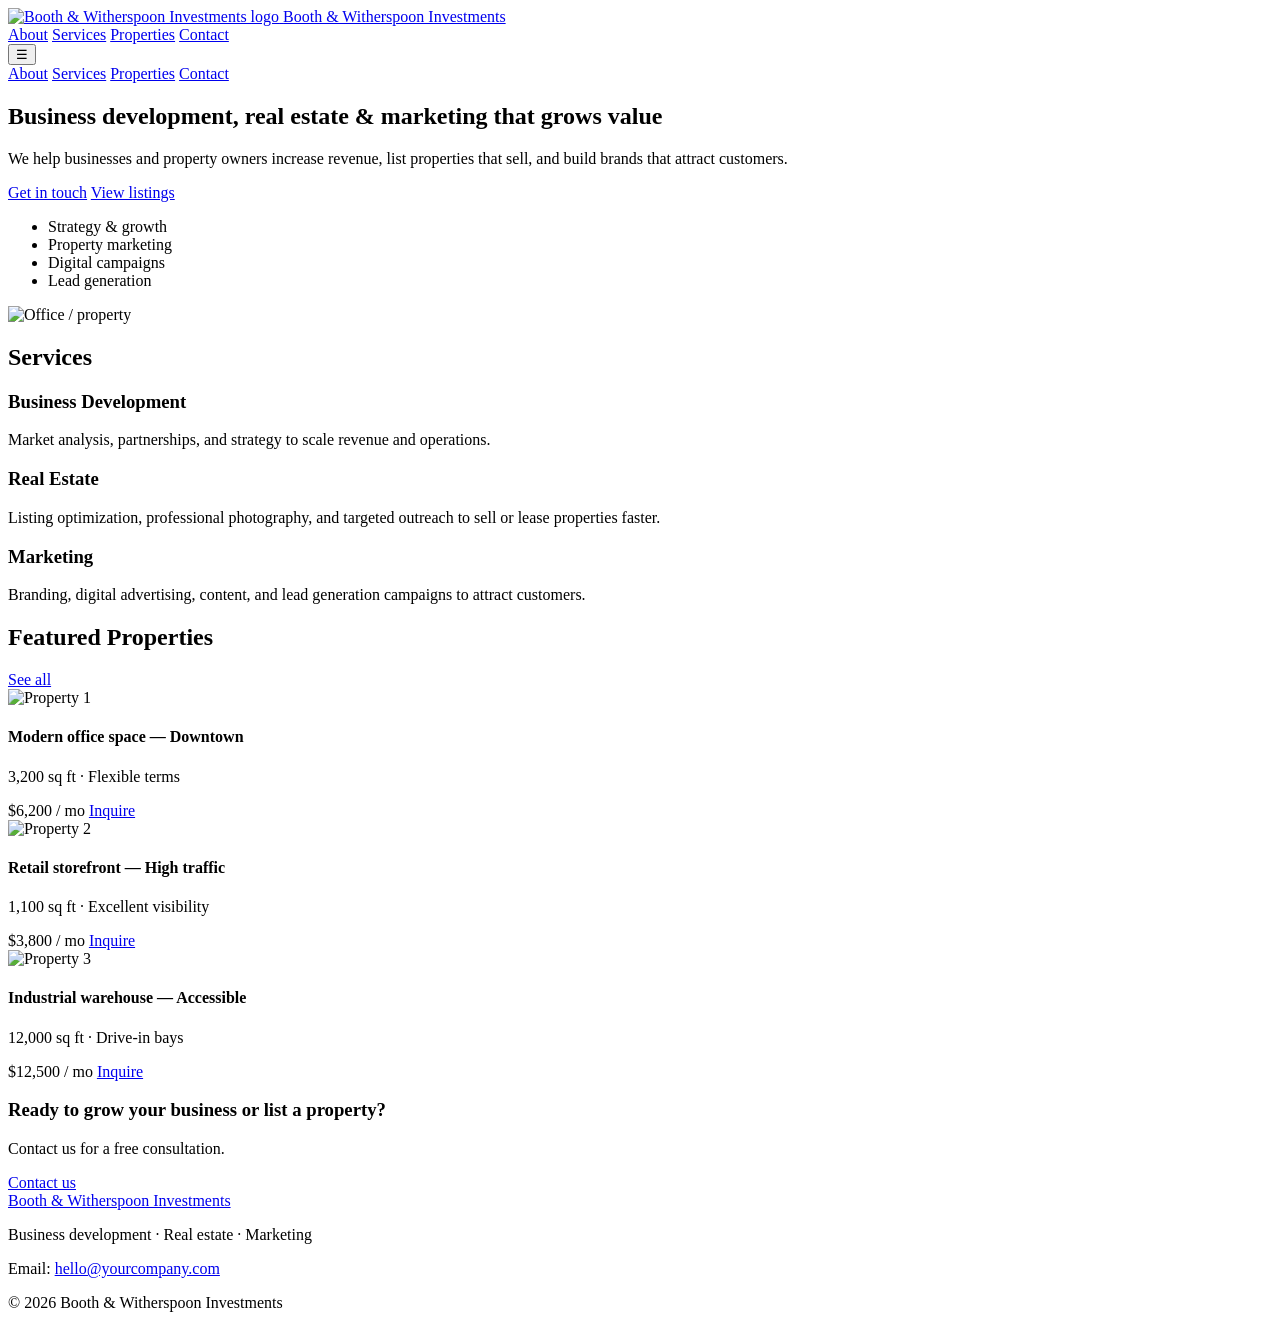
==== index.html @ 874e6588 "Add static site scaffold for Booth & Witherspoon Investments (initial commit)" ====
<!doctype html>
<html lang="en">
<head>
  <meta charset="utf-8" />
  <meta name="viewport" content="width=device-width,initial-scale=1" />
  <title>Booth & Witherspoon Investments — Business Development, Real Estate & Marketing</title>
  <meta name="description" content="Business development, real estate & marketing services — strategy, listings, and growth." />
  <link rel="icon" href="assets/favicon.ico" />
  <link href="https://fonts.googleapis.com/css2?family=Inter:wght@300;400;600;700&display=swap" rel="stylesheet">
  <script>
    // Tailwind CDN with a small custom color
    tailwind.config = {
      theme: {
        extend: {
          colors: {
            primary: '#0ea5a4'
          },
          fontFamily: {
            inter: ['Inter', 'system-ui', 'sans-serif']
          }
        }
      }
    }
  </script>
  <script src="https://cdn.tailwindcss.com"></script>
  <link rel="stylesheet" href="assets/css/styles.css">
</head>
<body class="font-inter text-gray-800 antialiased">
  <header class="bg-white shadow-sm">
    <div class="max-w-6xl mx-auto px-4 sm:px-6">
      <div class="flex justify-between items-center py-4">
        <a href="index.html" class="flex items-center gap-3">
          <img src="assets/images/logo.svg" alt="Booth & Witherspoon Investments logo" class="h-8 w-auto">
          <span class="sr-only">Booth & Witherspoon Investments</span>
        </a>
        <nav class="hidden md:flex gap-6 items-center">
          <a href="about.html" class="text-gray-700 hover:text-primary">About</a>
          <a href="services.html" class="text-gray-700 hover:text-primary">Services</a>
          <a href="properties.html" class="text-gray-700 hover:text-primary">Properties</a>
          <a href="contact.html" class="text-gray-700 hover:text-primary">Contact</a>
        </nav>
        <div class="md:hidden">
          <button id="menuBtn" aria-label="Toggle menu" class="p-2 rounded-md text-gray-700 hover:bg-gray-100">
            ☰
          </button>
        </div>
      </div>
    </div>
    <!-- Mobile menu -->
    <div id="mobileMenu" class="hidden md:hidden border-t">
      <div class="px-4 py-4 flex flex-col gap-2">
        <a href="about.html" class="block text-gray-700">About</a>
        <a href="services.html" class="block text-gray-700">Services</a>
        <a href="properties.html" class="block text-gray-700">Properties</a>
        <a href="contact.html" class="block text-gray-700">Contact</a>
      </div>
    </div>
  </header>

  <main>
    <!-- Hero -->
    <section class="bg-gradient-to-r from-primary/10 to-white">
      <div class="max-w-6xl mx-auto px-4 sm:px-6 py-16 lg:py-24">
        <div class="lg:flex lg:items-center lg:space-x-12">
          <div class="lg:w-1/2">
            <h1 class="text-3xl sm:text-4xl font-extrabold text-gray-900 mb-4">Business development, real estate & marketing that grows value</h1>
            <p class="text-gray-600 mb-6">We help businesses and property owners increase revenue, list properties that sell, and build brands that attract customers.</p>
            <div class="flex gap-4">
              <a href="contact.html" class="inline-block bg-primary text-white px-5 py-3 rounded-md shadow hover:opacity-95">Get in touch</a>
              <a href="properties.html" class="inline-block border border-primary text-primary px-5 py-3 rounded-md hover:bg-primary/5">View listings</a>
            </div>
            <ul class="mt-8 grid grid-cols-1 sm:grid-cols-2 gap-4 text-sm text-gray-600">
              <li>Strategy & growth</li>
              <li>Property marketing</li>
              <li>Digital campaigns</li>
              <li>Lead generation</li>
            </ul>
          </div>
          <div class="lg:w-1/2 mt-8 lg:mt-0">
            <div class="rounded-xl overflow-hidden shadow-lg">
              <img alt="Office / property" class="w-full h-64 object-cover" src="https://images.unsplash.com/photo-1560184897-6b01c0b7c6ff?q=80&w=1600&auto=format&fit=crop&ixlib=rb-4.0.3&s=placeholder" />
            </div>
          </div>
        </div>
      </div>
    </section>

    <!-- Services -->
    <section class="max-w-6xl mx-auto px-4 sm:px-6 py-12">
      <h2 class="text-2xl font-semibold mb-6">Services</h2>
      <div class="grid md:grid-cols-3 gap-6">
        <div class="p-6 border rounded-lg">
          <h3 class="font-semibold mb-2">Business Development</h3>
          <p class="text-sm text-gray-600">Market analysis, partnerships, and strategy to scale revenue and operations.</p>
        </div>
        <div class="p-6 border rounded-lg">
          <h3 class="font-semibold mb-2">Real Estate</h3>
          <p class="text-sm text-gray-600">Listing optimization, professional photography, and targeted outreach to sell or lease properties faster.</p>
        </div>
        <div class="p-6 border rounded-lg">
          <h3 class="font-semibold mb-2">Marketing</h3>
          <p class="text-sm text-gray-600">Branding, digital advertising, content, and lead generation campaigns to attract customers.</p>
        </div>
      </div>
    </section>

    <!-- Featured properties preview -->
    <section class="bg-gray-50 py-12">
      <div class="max-w-6xl mx-auto px-4 sm:px-6">
        <div class="flex items-center justify-between mb-6">
          <h2 class="text-2xl font-semibold">Featured Properties</h2>
          <a href="properties.html" class="text-primary hover:underline">See all</a>
        </div>
        <div class="grid sm:grid-cols-2 lg:grid-cols-3 gap-6">
          <!-- Property card -->
          <article class="bg-white border rounded-lg overflow-hidden shadow-sm">
            <img src="https://images.unsplash.com/photo-1572120360610-d971b9b2a3a3?q=80&w=1600&auto=format&fit=crop&ixlib=rb-4.0.3&s=placeholder" alt="Property 1" class="w-full h-40 object-cover">
            <div class="p-4">
              <h4 class="font-semibold">Modern office space — Downtown</h4>
              <p class="text-sm text-gray-600 mt-1">3,200 sq ft · Flexible terms</p>
              <div class="mt-4 flex justify-between items-center">
                <span class="text-primary font-semibold">$6,200 / mo</span>
                <a href="contact.html" class="text-sm text-gray-700 hover:text-primary">Inquire</a>
              </div>
            </div>
          </article>

          <article class="bg-white border rounded-lg overflow-hidden shadow-sm">
            <img src="https://images.unsplash.com/photo-1600585154340-be6161a56a0c?q=80&w=1600&auto=format&fit=crop&ixlib=rb-4.0.3&s=placeholder" alt="Property 2" class="w-full h-40 object-cover">
            <div class="p-4">
              <h4 class="font-semibold">Retail storefront — High traffic</h4>
              <p class="text-sm text-gray-600 mt-1">1,100 sq ft · Excellent visibility</p>
              <div class="mt-4 flex justify-between items-center">
                <span class="text-primary font-semibold">$3,800 / mo</span>
                <a href="contact.html" class="text-sm text-gray-700 hover:text-primary">Inquire</a>
              </div>
            </div>
          </article>

          <article class="bg-white border rounded-lg overflow-hidden shadow-sm">
            <img src="https://images.unsplash.com/photo-1505691723518-36a3f15b768b?q=80&w=1600&auto=format&fit=crop&ixlib=rb-4.0.3&s=placeholder" alt="Property 3" class="w-full h-40 object-cover">
            <div class="p-4">
              <h4 class="font-semibold">Industrial warehouse — Accessible</h4>
              <p class="text-sm text-gray-600 mt-1">12,000 sq ft · Drive-in bays</p>
              <div class="mt-4 flex justify-between items-center">
                <span class="text-primary font-semibold">$12,500 / mo</span>
                <a href="contact.html" class="text-sm text-gray-700 hover:text-primary">Inquire</a>
              </div>
            </div>
          </article>
        </div>
      </div>
    </section>

    <!-- CTA -->
    <section class="max-w-6xl mx-auto px-4 sm:px-6 py-12">
      <div class="bg-primary/5 border border-primary/20 rounded-lg p-8 flex flex-col sm:flex-row sm:items-center sm:justify-between gap-4">
        <div>
          <h3 class="text-lg font-semibold">Ready to grow your business or list a property?</h3>
          <p class="text-sm text-gray-600">Contact us for a free consultation.</p>
        </div>
        <div>
          <a href="contact.html" class="bg-primary text-white px-5 py-3 rounded-md inline-block">Contact us</a>
        </div>
      </div>
    </section>
  </main>

  <footer class="bg-white border-t mt-12">
    <div class="max-w-6xl mx-auto px-4 sm:px-6 py-8 flex flex-col sm:flex-row sm:justify-between gap-4">
      <div>
        <a href="index.html" class="font-semibold text-primary">Booth & Witherspoon Investments</a>
        <p class="text-sm text-gray-600 mt-1">Business development · Real estate · Marketing</p>
      </div>
      <div class="text-sm text-gray-600">
        <p>Email: <a href="mailto:hello@yourcompany.com" class="text-primary hover:underline">hello@yourcompany.com</a></p>
        <p class="mt-2">© <span id="year"></span> Booth & Witherspoon Investments</p>
      </div>
    </div>
  </footer>

  <script>
    // Mobile menu toggle
    document.getElementById('menuBtn').addEventListener('click', function () {
      const m = document.getElementById('mobileMenu');
      m.classList.toggle('hidden');
    });
    document.getElementById('year').textContent = new Date().getFullYear();
  </script>
</body>
</html>
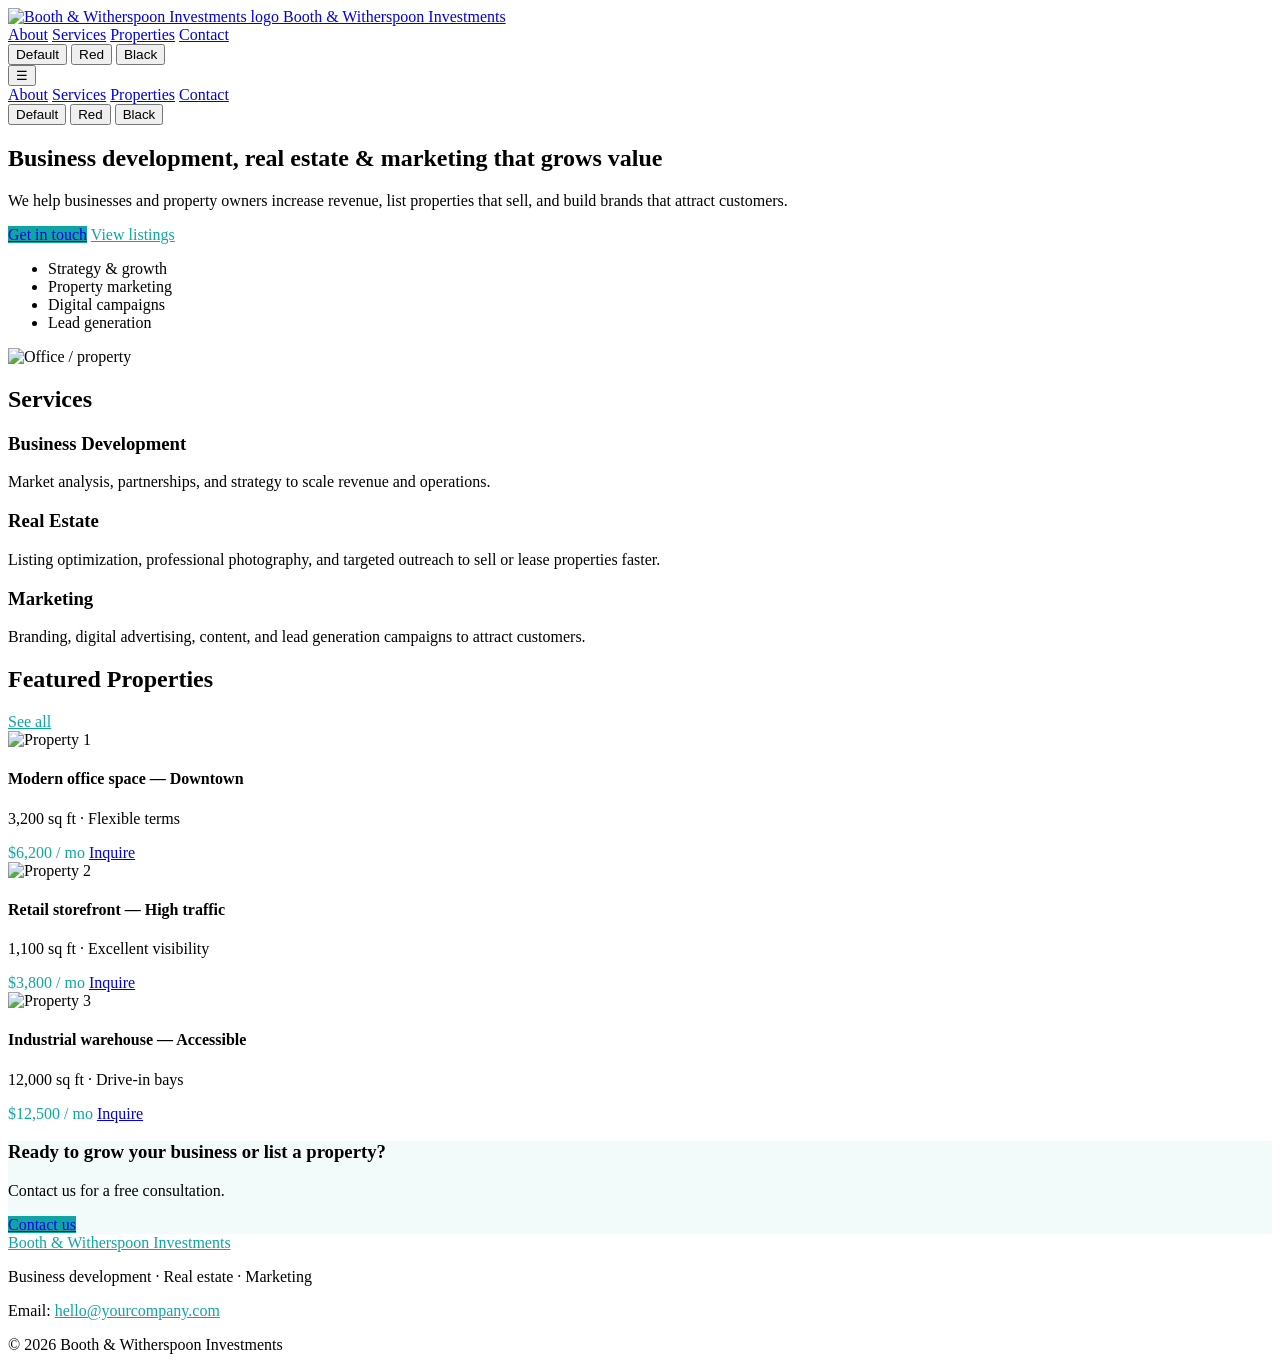
==== commit 45c094d1: "Add theme support (red & black) + theme switcher UI" ====
--- a/index.html
+++ b/index.html
@@ -8,7 +8,7 @@
   <link rel="icon" href="assets/favicon.ico" />
   <link href="https://fonts.googleapis.com/css2?family=Inter:wght@300;400;600;700&display=swap" rel="stylesheet">
   <script>
-    // Tailwind CDN with a small custom color
+    // Tailwind CDN with a small custom color (kept for utilities)
     tailwind.config = {
       theme: {
         extend: {
@@ -25,7 +25,7 @@
   <script src="https://cdn.tailwindcss.com"></script>
   <link rel="stylesheet" href="assets/css/styles.css">
 </head>
-<body class="font-inter text-gray-800 antialiased">
+<body class="font-inter text-gray-800 antialiased" id="pageBody">
   <header class="bg-white shadow-sm">
     <div class="max-w-6xl mx-auto px-4 sm:px-6">
       <div class="flex justify-between items-center py-4">
@@ -34,15 +34,22 @@
           <span class="sr-only">Booth & Witherspoon Investments</span>
         </a>
         <nav class="hidden md:flex gap-6 items-center">
-          <a href="about.html" class="text-gray-700 hover:text-primary">About</a>
-          <a href="services.html" class="text-gray-700 hover:text-primary">Services</a>
-          <a href="properties.html" class="text-gray-700 hover:text-primary">Properties</a>
-          <a href="contact.html" class="text-gray-700 hover:text-primary">Contact</a>
+          <a href="about.html" class="text-gray-700 hover:primary-text">About</a>
+          <a href="services.html" class="text-gray-700 hover:primary-text">Services</a>
+          <a href="properties.html" class="text-gray-700 hover:primary-text">Properties</a>
+          <a href="contact.html" class="text-gray-700 hover:primary-text">Contact</a>
         </nav>
-        <div class="md:hidden">
-          <button id="menuBtn" aria-label="Toggle menu" class="p-2 rounded-md text-gray-700 hover:bg-gray-100">
-            ☰
-          </button>
+        <div class="flex items-center gap-4">
+          <div class="hidden md:block theme-switcher">
+            <button data-theme="default" class="px-3 py-1 rounded-md bg-gray-100 hover:bg-gray-200">Default</button>
+            <button data-theme="red" class="px-3 py-1 rounded-md bg-red-700 text-white">Red</button>
+            <button data-theme="black" class="px-3 py-1 rounded-md bg-black text-white">Black</button>
+          </div>
+          <div class="md:hidden">
+            <button id="menuBtn" aria-label="Toggle menu" class="p-2 rounded-md text-gray-700 hover:bg-gray-100">
+              ☰
+            </button>
+          </div>
         </div>
       </div>
     </div>
@@ -53,21 +60,26 @@
         <a href="services.html" class="block text-gray-700">Services</a>
         <a href="properties.html" class="block text-gray-700">Properties</a>
         <a href="contact.html" class="block text-gray-700">Contact</a>
+        <div class="mt-2 flex gap-2">
+          <button data-theme="default" class="px-3 py-1 rounded-md bg-gray-100">Default</button>
+          <button data-theme="red" class="px-3 py-1 rounded-md bg-red-700 text-white">Red</button>
+          <button data-theme="black" class="px-3 py-1 rounded-md bg-black text-white">Black</button>
+        </div>
       </div>
     </div>
   </header>
 
   <main>
     <!-- Hero -->
-    <section class="bg-gradient-to-r from-primary/10 to-white">
+    <section class="bg-gradient-to-r from-white to-white">
       <div class="max-w-6xl mx-auto px-4 sm:px-6 py-16 lg:py-24">
         <div class="lg:flex lg:items-center lg:space-x-12">
           <div class="lg:w-1/2">
             <h1 class="text-3xl sm:text-4xl font-extrabold text-gray-900 mb-4">Business development, real estate & marketing that grows value</h1>
             <p class="text-gray-600 mb-6">We help businesses and property owners increase revenue, list properties that sell, and build brands that attract customers.</p>
             <div class="flex gap-4">
-              <a href="contact.html" class="inline-block bg-primary text-white px-5 py-3 rounded-md shadow hover:opacity-95">Get in touch</a>
-              <a href="properties.html" class="inline-block border border-primary text-primary px-5 py-3 rounded-md hover:bg-primary/5">View listings</a>
+              <a href="contact.html" class="inline-block primary-bg text-white px-5 py-3 rounded-md shadow hover:opacity-95">Get in touch</a>
+              <a href="properties.html" class="inline-block border primary-border primary-text px-5 py-3 rounded-md primary-bg-hover">View listings</a>
             </div>
             <ul class="mt-8 grid grid-cols-1 sm:grid-cols-2 gap-4 text-sm text-gray-600">
               <li>Strategy & growth</li>
@@ -109,7 +121,7 @@
       <div class="max-w-6xl mx-auto px-4 sm:px-6">
         <div class="flex items-center justify-between mb-6">
           <h2 class="text-2xl font-semibold">Featured Properties</h2>
-          <a href="properties.html" class="text-primary hover:underline">See all</a>
+          <a href="properties.html" class="primary-text hover:underline">See all</a>
         </div>
         <div class="grid sm:grid-cols-2 lg:grid-cols-3 gap-6">
           <!-- Property card -->
@@ -119,8 +131,8 @@
               <h4 class="font-semibold">Modern office space — Downtown</h4>
               <p class="text-sm text-gray-600 mt-1">3,200 sq ft · Flexible terms</p>
               <div class="mt-4 flex justify-between items-center">
-                <span class="text-primary font-semibold">$6,200 / mo</span>
-                <a href="contact.html" class="text-sm text-gray-700 hover:text-primary">Inquire</a>
+                <span class="primary-text font-semibold">$6,200 / mo</span>
+                <a href="contact.html" class="text-sm text-gray-700 hover:primary-text">Inquire</a>
               </div>
             </div>
           </article>
@@ -131,8 +143,8 @@
               <h4 class="font-semibold">Retail storefront — High traffic</h4>
               <p class="text-sm text-gray-600 mt-1">1,100 sq ft · Excellent visibility</p>
               <div class="mt-4 flex justify-between items-center">
-                <span class="text-primary font-semibold">$3,800 / mo</span>
-                <a href="contact.html" class="text-sm text-gray-700 hover:text-primary">Inquire</a>
+                <span class="primary-text font-semibold">$3,800 / mo</span>
+                <a href="contact.html" class="text-sm text-gray-700 hover:primary-text">Inquire</a>
               </div>
             </div>
           </article>
@@ -143,8 +155,8 @@
               <h4 class="font-semibold">Industrial warehouse — Accessible</h4>
               <p class="text-sm text-gray-600 mt-1">12,000 sq ft · Drive-in bays</p>
               <div class="mt-4 flex justify-between items-center">
-                <span class="text-primary font-semibold">$12,500 / mo</span>
-                <a href="contact.html" class="text-sm text-gray-700 hover:text-primary">Inquire</a>
+                <span class="primary-text font-semibold">$12,500 / mo</span>
+                <a href="contact.html" class="text-sm text-gray-700 hover:primary-text">Inquire</a>
               </div>
             </div>
           </article>
@@ -154,13 +166,13 @@
 
     <!-- CTA -->
     <section class="max-w-6xl mx-auto px-4 sm:px-6 py-12">
-      <div class="bg-primary/5 border border-primary/20 rounded-lg p-8 flex flex-col sm:flex-row sm:items-center sm:justify-between gap-4">
+      <div class="primary-bg-soft primary-border-soft rounded-lg p-8 flex flex-col sm:flex-row sm:items-center sm:justify-between gap-4">
         <div>
           <h3 class="text-lg font-semibold">Ready to grow your business or list a property?</h3>
           <p class="text-sm text-gray-600">Contact us for a free consultation.</p>
         </div>
         <div>
-          <a href="contact.html" class="bg-primary text-white px-5 py-3 rounded-md inline-block">Contact us</a>
+          <a href="contact.html" class="primary-bg text-white px-5 py-3 rounded-md inline-block">Contact us</a>
         </div>
       </div>
     </section>
@@ -169,11 +181,11 @@
   <footer class="bg-white border-t mt-12">
     <div class="max-w-6xl mx-auto px-4 sm:px-6 py-8 flex flex-col sm:flex-row sm:justify-between gap-4">
       <div>
-        <a href="index.html" class="font-semibold text-primary">Booth & Witherspoon Investments</a>
+        <a href="index.html" class="font-semibold primary-text">Booth & Witherspoon Investments</a>
         <p class="text-sm text-gray-600 mt-1">Business development · Real estate · Marketing</p>
       </div>
       <div class="text-sm text-gray-600">
-        <p>Email: <a href="mailto:hello@yourcompany.com" class="text-primary hover:underline">hello@yourcompany.com</a></p>
+        <p>Email: <a href="mailto:hello@yourcompany.com" class="primary-text hover:underline">hello@yourcompany.com</a></p>
         <p class="mt-2">© <span id="year"></span> Booth & Witherspoon Investments</p>
       </div>
     </div>
@@ -185,6 +197,24 @@
       const m = document.getElementById('mobileMenu');
       m.classList.toggle('hidden');
     });
+
+    // Theme handling
+    const body = document.getElementById('pageBody');
+    const applyTheme = (theme) => {
+      body.classList.remove('theme-red', 'theme-black');
+      if (theme === 'red') body.classList.add('theme-red');
+      if (theme === 'black') body.classList.add('theme-black');
+      localStorage.setItem('site-theme', theme);
+    }
+    // Initialize theme from storage
+    const saved = localStorage.getItem('site-theme') || 'default';
+    applyTheme(saved);
+
+    // Theme buttons
+    document.querySelectorAll('[data-theme]').forEach(btn => {
+      btn.addEventListener('click', () => applyTheme(btn.getAttribute('data-theme')));
+    });
+
     document.getElementById('year').textContent = new Date().getFullYear();
   </script>
 </body>
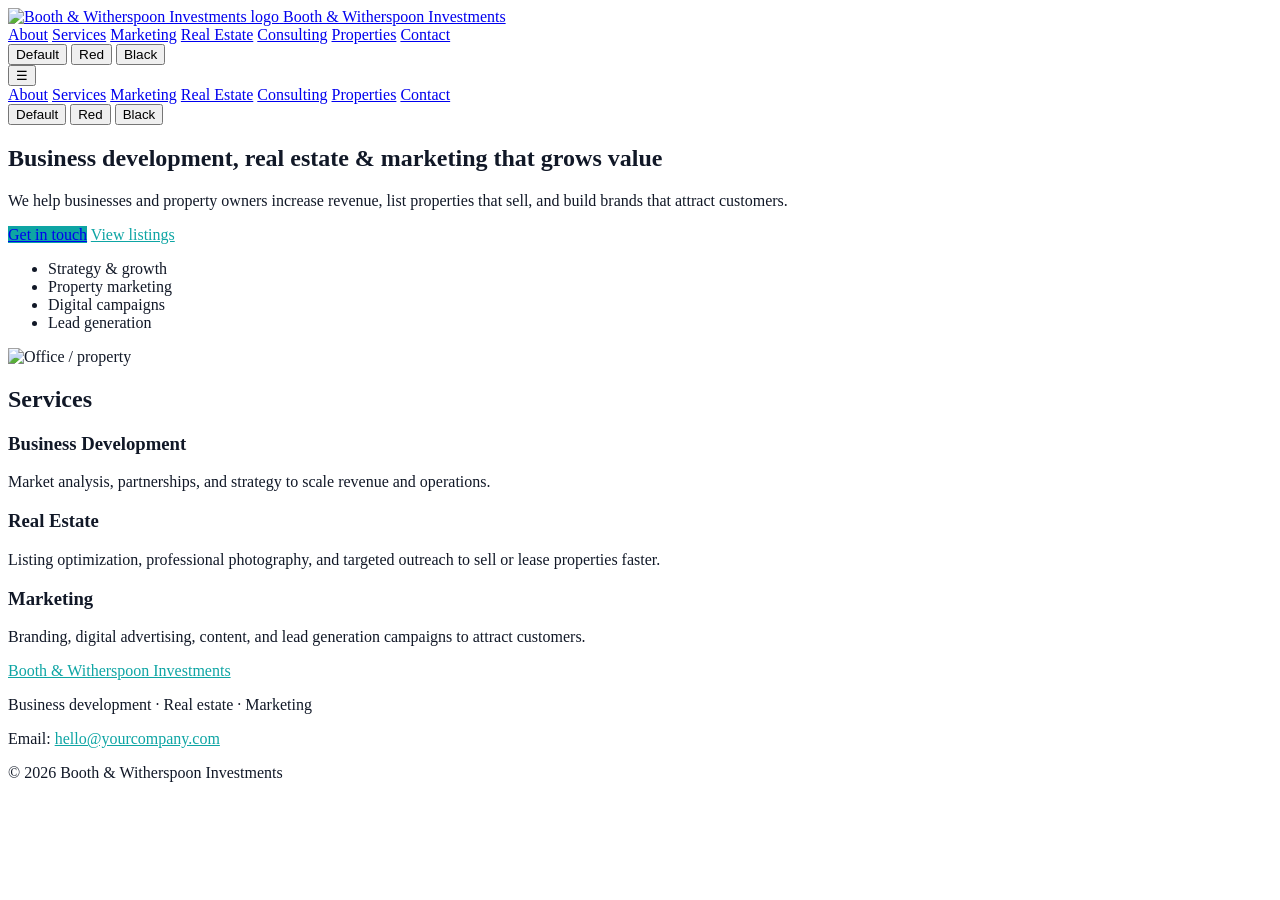
==== commit d12e21d5: "Add Marketing, Real Estate, and Consulting pages; update navigation across site" ====
--- a/index.html
+++ b/index.html
@@ -3,24 +3,12 @@
 <head>
   <meta charset="utf-8" />
   <meta name="viewport" content="width=device-width,initial-scale=1" />
-  <title>Booth & Witherspoon Investments — Business Development, Real Estate & Marketing</title>
+  <title>Booth & Witherspoon Investments — Home</title>
   <meta name="description" content="Business development, real estate & marketing services — strategy, listings, and growth." />
   <link rel="icon" href="assets/favicon.ico" />
   <link href="https://fonts.googleapis.com/css2?family=Inter:wght@300;400;600;700&display=swap" rel="stylesheet">
   <script>
-    // Tailwind CDN with a small custom color (kept for utilities)
-    tailwind.config = {
-      theme: {
-        extend: {
-          colors: {
-            primary: '#0ea5a4'
-          },
-          fontFamily: {
-            inter: ['Inter', 'system-ui', 'sans-serif']
-          }
-        }
-      }
-    }
+    tailwind.config = { theme: { extend: { colors: { primary: '#0ea5a4' } } } }
   </script>
   <script src="https://cdn.tailwindcss.com"></script>
   <link rel="stylesheet" href="assets/css/styles.css">
@@ -30,12 +18,15 @@
     <div class="max-w-6xl mx-auto px-4 sm:px-6">
       <div class="flex justify-between items-center py-4">
         <a href="index.html" class="flex items-center gap-3">
-          <img src="assets/images/logo.svg" alt="Booth & Witherspoon Investments logo" class="h-8 w-auto">
+          <img src="assets/images/logo.png" alt="Booth & Witherspoon Investments logo" class="h-8 w-auto">
           <span class="sr-only">Booth & Witherspoon Investments</span>
         </a>
         <nav class="hidden md:flex gap-6 items-center">
           <a href="about.html" class="text-gray-700 hover:primary-text">About</a>
           <a href="services.html" class="text-gray-700 hover:primary-text">Services</a>
+          <a href="marketing.html" class="text-gray-700 hover:primary-text">Marketing</a>
+          <a href="real-estate.html" class="text-gray-700 hover:primary-text">Real Estate</a>
+          <a href="consulting.html" class="text-gray-700 hover:primary-text">Consulting</a>
           <a href="properties.html" class="text-gray-700 hover:primary-text">Properties</a>
           <a href="contact.html" class="text-gray-700 hover:primary-text">Contact</a>
         </nav>
@@ -46,18 +37,18 @@
             <button data-theme="black" class="px-3 py-1 rounded-md bg-black text-white">Black</button>
           </div>
           <div class="md:hidden">
-            <button id="menuBtn" aria-label="Toggle menu" class="p-2 rounded-md text-gray-700 hover:bg-gray-100">
-              ☰
-            </button>
+            <button id="menuBtn" aria-label="Toggle menu" class="p-2 rounded-md text-gray-700 hover:bg-gray-100">☰</button>
           </div>
         </div>
       </div>
     </div>
-    <!-- Mobile menu -->
     <div id="mobileMenu" class="hidden md:hidden border-t">
       <div class="px-4 py-4 flex flex-col gap-2">
         <a href="about.html" class="block text-gray-700">About</a>
         <a href="services.html" class="block text-gray-700">Services</a>
+        <a href="marketing.html" class="block text-gray-700">Marketing</a>
+        <a href="real-estate.html" class="block text-gray-700">Real Estate</a>
+        <a href="consulting.html" class="block text-gray-700">Consulting</a>
         <a href="properties.html" class="block text-gray-700">Properties</a>
         <a href="contact.html" class="block text-gray-700">Contact</a>
         <div class="mt-2 flex gap-2">
@@ -70,7 +61,6 @@
   </header>
 
   <main>
-    <!-- Hero -->
     <section class="bg-gradient-to-r from-white to-white">
       <div class="max-w-6xl mx-auto px-4 sm:px-6 py-16 lg:py-24">
         <div class="lg:flex lg:items-center lg:space-x-12">
@@ -97,7 +87,6 @@
       </div>
     </section>
 
-    <!-- Services -->
     <section class="max-w-6xl mx-auto px-4 sm:px-6 py-12">
       <h2 class="text-2xl font-semibold mb-6">Services</h2>
       <div class="grid md:grid-cols-3 gap-6">
@@ -112,67 +101,6 @@
         <div class="p-6 border rounded-lg">
           <h3 class="font-semibold mb-2">Marketing</h3>
           <p class="text-sm text-gray-600">Branding, digital advertising, content, and lead generation campaigns to attract customers.</p>
-        </div>
-      </div>
-    </section>
-
-    <!-- Featured properties preview -->
-    <section class="bg-gray-50 py-12">
-      <div class="max-w-6xl mx-auto px-4 sm:px-6">
-        <div class="flex items-center justify-between mb-6">
-          <h2 class="text-2xl font-semibold">Featured Properties</h2>
-          <a href="properties.html" class="primary-text hover:underline">See all</a>
-        </div>
-        <div class="grid sm:grid-cols-2 lg:grid-cols-3 gap-6">
-          <!-- Property card -->
-          <article class="bg-white border rounded-lg overflow-hidden shadow-sm">
-            <img src="https://images.unsplash.com/photo-1572120360610-d971b9b2a3a3?q=80&w=1600&auto=format&fit=crop&ixlib=rb-4.0.3&s=placeholder" alt="Property 1" class="w-full h-40 object-cover">
-            <div class="p-4">
-              <h4 class="font-semibold">Modern office space — Downtown</h4>
-              <p class="text-sm text-gray-600 mt-1">3,200 sq ft · Flexible terms</p>
-              <div class="mt-4 flex justify-between items-center">
-                <span class="primary-text font-semibold">$6,200 / mo</span>
-                <a href="contact.html" class="text-sm text-gray-700 hover:primary-text">Inquire</a>
-              </div>
-            </div>
-          </article>
-
-          <article class="bg-white border rounded-lg overflow-hidden shadow-sm">
-            <img src="https://images.unsplash.com/photo-1600585154340-be6161a56a0c?q=80&w=1600&auto=format&fit=crop&ixlib=rb-4.0.3&s=placeholder" alt="Property 2" class="w-full h-40 object-cover">
-            <div class="p-4">
-              <h4 class="font-semibold">Retail storefront — High traffic</h4>
-              <p class="text-sm text-gray-600 mt-1">1,100 sq ft · Excellent visibility</p>
-              <div class="mt-4 flex justify-between items-center">
-                <span class="primary-text font-semibold">$3,800 / mo</span>
-                <a href="contact.html" class="text-sm text-gray-700 hover:primary-text">Inquire</a>
-              </div>
-            </div>
-          </article>
-
-          <article class="bg-white border rounded-lg overflow-hidden shadow-sm">
-            <img src="https://images.unsplash.com/photo-1505691723518-36a3f15b768b?q=80&w=1600&auto=format&fit=crop&ixlib=rb-4.0.3&s=placeholder" alt="Property 3" class="w-full h-40 object-cover">
-            <div class="p-4">
-              <h4 class="font-semibold">Industrial warehouse — Accessible</h4>
-              <p class="text-sm text-gray-600 mt-1">12,000 sq ft · Drive-in bays</p>
-              <div class="mt-4 flex justify-between items-center">
-                <span class="primary-text font-semibold">$12,500 / mo</span>
-                <a href="contact.html" class="text-sm text-gray-700 hover:primary-text">Inquire</a>
-              </div>
-            </div>
-          </article>
-        </div>
-      </div>
-    </section>
-
-    <!-- CTA -->
-    <section class="max-w-6xl mx-auto px-4 sm:px-6 py-12">
-      <div class="primary-bg-soft primary-border-soft rounded-lg p-8 flex flex-col sm:flex-row sm:items-center sm:justify-between gap-4">
-        <div>
-          <h3 class="text-lg font-semibold">Ready to grow your business or list a property?</h3>
-          <p class="text-sm text-gray-600">Contact us for a free consultation.</p>
-        </div>
-        <div>
-          <a href="contact.html" class="primary-bg text-white px-5 py-3 rounded-md inline-block">Contact us</a>
         </div>
       </div>
     </section>
@@ -192,29 +120,11 @@
   </footer>
 
   <script>
-    // Mobile menu toggle
-    document.getElementById('menuBtn').addEventListener('click', function () {
-      const m = document.getElementById('mobileMenu');
-      m.classList.toggle('hidden');
-    });
-
-    // Theme handling
+    document.getElementById('menuBtn').addEventListener('click', function () { const m = document.getElementById('mobileMenu'); m.classList.toggle('hidden'); });
     const body = document.getElementById('pageBody');
-    const applyTheme = (theme) => {
-      body.classList.remove('theme-red', 'theme-black');
-      if (theme === 'red') body.classList.add('theme-red');
-      if (theme === 'black') body.classList.add('theme-black');
-      localStorage.setItem('site-theme', theme);
-    }
-    // Initialize theme from storage
-    const saved = localStorage.getItem('site-theme') || 'default';
-    applyTheme(saved);
-
-    // Theme buttons
-    document.querySelectorAll('[data-theme]').forEach(btn => {
-      btn.addEventListener('click', () => applyTheme(btn.getAttribute('data-theme')));
-    });
-
+    const applyTheme = (theme) => { body.classList.remove('theme-red', 'theme-black'); if (theme === 'red') body.classList.add('theme-red'); if (theme === 'black') body.classList.add('theme-black'); localStorage.setItem('site-theme', theme); }
+    const saved = localStorage.getItem('site-theme') || 'default'; applyTheme(saved);
+    document.querySelectorAll('[data-theme]').forEach(btn => btn.addEventListener('click', () => applyTheme(btn.getAttribute('data-theme'))));
     document.getElementById('year').textContent = new Date().getFullYear();
   </script>
 </body>
--- a/assets/css/styles.css
+++ b/assets/css/styles.css
@@ -0,0 +1,56 @@
+:root {
+  --primary: #0ea5a4; /* default accent */
+  --primary-rgb: 14,165,164;
+  --page-bg: #ffffff; /* default page background */
+  --heading-color: #111827; /* default heading color */
+  --body-text-color: #111827;
+}
+
+/* Red theme */
+.theme-red {
+  --primary: #7a1616;
+  --primary-rgb: 122,22,22;
+  --page-bg: #7a1616;        /* page background becomes dark red */
+  --heading-color: #f8e6d6;  /* light cream for headings on red */
+  --body-text-color: #f3eae6;/* readable body text on red */
+}
+
+/* Black theme */
+.theme-black {
+  --primary: #111827;
+  --primary-rgb: 17,24,39;
+  --page-bg: #111827;        /* page background becomes nearly black */
+  --heading-color: #f9fafb;  /* near-white for headings on black */
+  --body-text-color: #e6e9ef;/* readable body text on black */
+}
+
+/* Utilities using CSS variables */
+.primary-text { color: var(--primary) !important; }
+.primary-bg { background-color: var(--primary) !important; }
+.primary-border { border-color: var(--primary) !important; }
+.primary-bg-hover:hover { background-color: rgba(var(--primary-rgb),0.08) !important; }
+.primary-bg-soft { background-color: rgba(var(--primary-rgb),0.05); }
+.primary-border-soft { border-color: rgba(var(--primary-rgb),0.2); }
+
+/* Page and text colors driven by theme variables */
+body {
+  background-color: var(--page-bg);
+  color: var(--body-text-color);
+  -webkit-font-smoothing: antialiased;
+  -moz-osx-font-smoothing: grayscale;
+}
+
+/* Headings use the theme heading color */
+h1,h2,h3,h4,h5,h6 {
+  color: var(--heading-color) !important;
+}
+
+/* Keep cards/sections readable by preserving white backgrounds for content panels */
+.bg-white, .bg-gray-50, .card, .panel {
+  background-color: #ffffff !important;
+  color: #111827;
+}
+
+/* Small helpers */
+img[alt=""] { background: #f3f4f6; }
+.theme-switcher button { font-size: 0.85rem; }
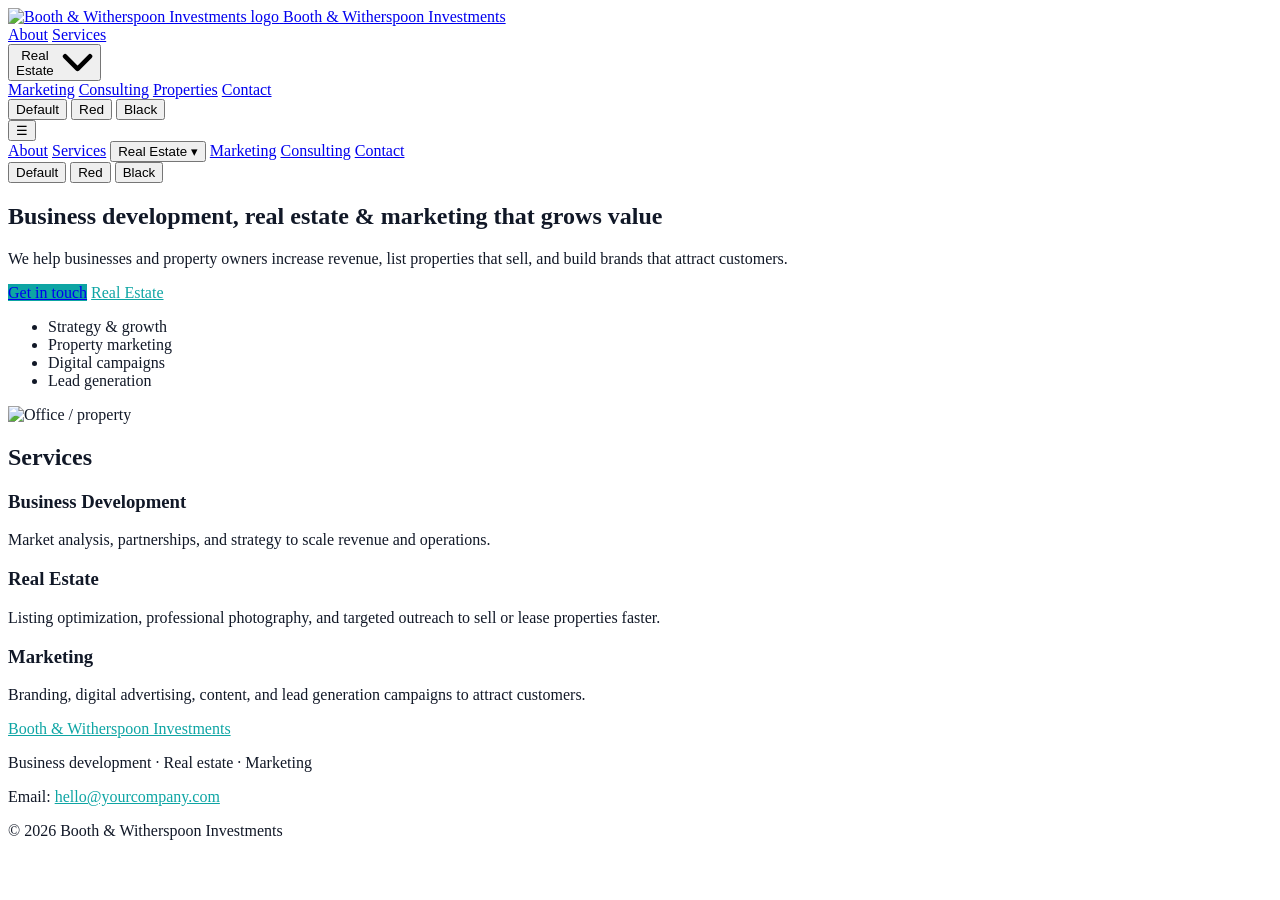
==== commit a8967485: "Nest Properties under Real Estate: add dropdown/submenu in nav and mobile submenu; update CSS and JS" ====
--- a/index.html
+++ b/index.html
@@ -24,10 +24,20 @@
         <nav class="hidden md:flex gap-6 items-center">
           <a href="about.html" class="text-gray-700 hover:primary-text">About</a>
           <a href="services.html" class="text-gray-700 hover:primary-text">Services</a>
+
+          <div class="relative group">
+            <button class="dropdown-toggle text-gray-700 hover:primary-text" aria-expanded="false">Real Estate
+              <svg class="w-3 h-3 inline-block ml-1" viewBox="0 0 10 10" fill="none"><path d="M1 3l4 4 4-4" stroke="currentColor" stroke-width="1.5" stroke-linecap="round" stroke-linejoin="round"/></svg>
+            </button>
+            <div class="dropdown-menu" role="menu" aria-hidden="true">
+              <a href="real-estate.html" role="menuitem">Overview</a>
+              <a href="properties.html" role="menuitem">Properties</a>
+            </div>
+          </div>
+
           <a href="marketing.html" class="text-gray-700 hover:primary-text">Marketing</a>
-          <a href="real-estate.html" class="text-gray-700 hover:primary-text">Real Estate</a>
           <a href="consulting.html" class="text-gray-700 hover:primary-text">Consulting</a>
-          <a href="properties.html" class="text-gray-700 hover:primary-text">Properties</a>
+          <a href="properties.html" class="hidden">Properties</a>
           <a href="contact.html" class="text-gray-700 hover:primary-text">Contact</a>
         </nav>
         <div class="flex items-center gap-4">
@@ -46,10 +56,13 @@
       <div class="px-4 py-4 flex flex-col gap-2">
         <a href="about.html" class="block text-gray-700">About</a>
         <a href="services.html" class="block text-gray-700">Services</a>
+        <button class="w-full text-left block text-gray-700" data-toggle-submenu="real-estate">Real Estate ▾</button>
+        <div id="submenu-real-estate" class="pl-4 mobile-submenu">
+          <a href="real-estate.html" class="block text-gray-700">Overview</a>
+          <a href="properties.html" class="block text-gray-700">Properties</a>
+        </div>
         <a href="marketing.html" class="block text-gray-700">Marketing</a>
-        <a href="real-estate.html" class="block text-gray-700">Real Estate</a>
         <a href="consulting.html" class="block text-gray-700">Consulting</a>
-        <a href="properties.html" class="block text-gray-700">Properties</a>
         <a href="contact.html" class="block text-gray-700">Contact</a>
         <div class="mt-2 flex gap-2">
           <button data-theme="default" class="px-3 py-1 rounded-md bg-gray-100">Default</button>
@@ -69,7 +82,7 @@
             <p class="text-gray-600 mb-6">We help businesses and property owners increase revenue, list properties that sell, and build brands that attract customers.</p>
             <div class="flex gap-4">
               <a href="contact.html" class="inline-block primary-bg text-white px-5 py-3 rounded-md shadow hover:opacity-95">Get in touch</a>
-              <a href="properties.html" class="inline-block border primary-border primary-text px-5 py-3 rounded-md primary-bg-hover">View listings</a>
+              <a href="real-estate.html" class="inline-block border primary-border primary-text px-5 py-3 rounded-md primary-bg-hover">Real Estate</a>
             </div>
             <ul class="mt-8 grid grid-cols-1 sm:grid-cols-2 gap-4 text-sm text-gray-600">
               <li>Strategy & growth</li>
@@ -120,11 +133,24 @@
   </footer>
 
   <script>
+    // Mobile menu toggle
     document.getElementById('menuBtn').addEventListener('click', function () { const m = document.getElementById('mobileMenu'); m.classList.toggle('hidden'); });
+
+    // Mobile submenu toggle
+    document.querySelectorAll('[data-toggle-submenu]').forEach(btn => {
+      btn.addEventListener('click', () => {
+        const id = btn.getAttribute('data-toggle-submenu');
+        const el = document.getElementById('submenu-' + id);
+        if (el) el.classList.toggle('open');
+      });
+    });
+
+    // Theme handling
     const body = document.getElementById('pageBody');
     const applyTheme = (theme) => { body.classList.remove('theme-red', 'theme-black'); if (theme === 'red') body.classList.add('theme-red'); if (theme === 'black') body.classList.add('theme-black'); localStorage.setItem('site-theme', theme); }
     const saved = localStorage.getItem('site-theme') || 'default'; applyTheme(saved);
     document.querySelectorAll('[data-theme]').forEach(btn => btn.addEventListener('click', () => applyTheme(btn.getAttribute('data-theme'))));
+
     document.getElementById('year').textContent = new Date().getFullYear();
   </script>
 </body>
--- a/assets/css/styles.css
+++ b/assets/css/styles.css
@@ -51,6 +51,17 @@
   color: #111827;
 }
 
+/* Dropdown styles for Real Estate submenu */
+.dropdown-toggle { display: inline-flex; align-items: center; gap: .5rem; }
+.dropdown-menu { display: none; position: absolute; left: 0; margin-top: .5rem; min-width: 12rem; background: #fff; border: 1px solid rgba(0,0,0,0.08); border-radius: .375rem; box-shadow: 0 4px 12px rgba(0,0,0,0.08); z-index: 40; }
+.dropdown-menu a { display: block; padding: .5rem 1rem; color: #374151; }
+.dropdown-menu a:hover { background: #f8fafc; }
+.group:hover .dropdown-menu, .dropdown-open .dropdown-menu { display: block; }
+
+/* Mobile submenu */
+.mobile-submenu { display: none; }
+.mobile-submenu.open { display: block; }
+
 /* Small helpers */
 img[alt=""] { background: #f3f4f6; }
 .theme-switcher button { font-size: 0.85rem; }
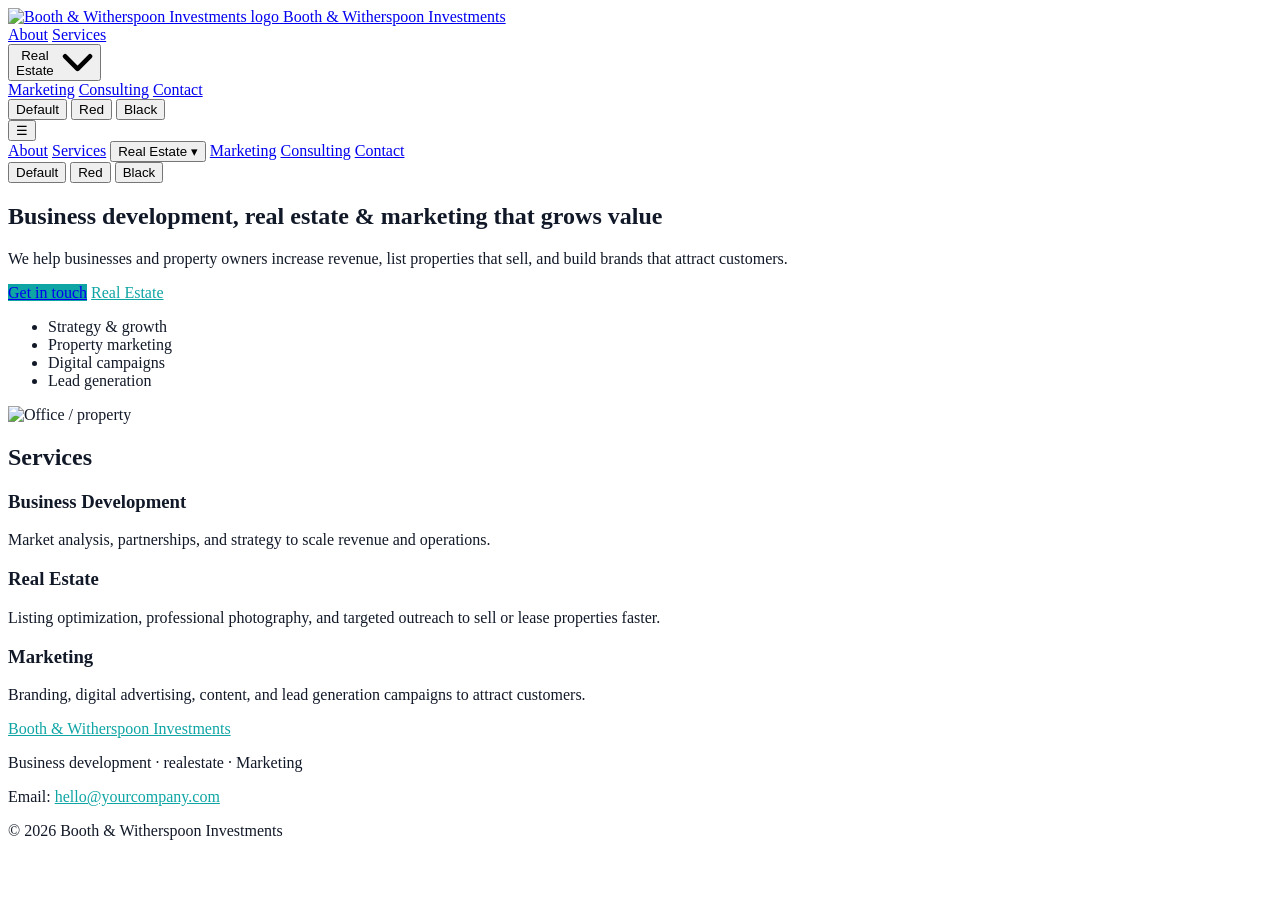
==== commit 2d809fd3: "Rename real-estate to realestate: add realestate/index.html and update nav links across pages; add r" ====
--- a/index.html
+++ b/index.html
@@ -30,14 +30,13 @@
               <svg class="w-3 h-3 inline-block ml-1" viewBox="0 0 10 10" fill="none"><path d="M1 3l4 4 4-4" stroke="currentColor" stroke-width="1.5" stroke-linecap="round" stroke-linejoin="round"/></svg>
             </button>
             <div class="dropdown-menu" role="menu" aria-hidden="true">
-              <a href="real-estate.html" role="menuitem">Overview</a>
-              <a href="properties.html" role="menuitem">Properties</a>
+              <a href="realestate/" role="menuitem">Overview</a>
+              <a href="realestate/properties/" role="menuitem">Properties</a>
             </div>
           </div>
 
           <a href="marketing.html" class="text-gray-700 hover:primary-text">Marketing</a>
           <a href="consulting.html" class="text-gray-700 hover:primary-text">Consulting</a>
-          <a href="properties.html" class="hidden">Properties</a>
           <a href="contact.html" class="text-gray-700 hover:primary-text">Contact</a>
         </nav>
         <div class="flex items-center gap-4">
@@ -58,8 +57,8 @@
         <a href="services.html" class="block text-gray-700">Services</a>
         <button class="w-full text-left block text-gray-700" data-toggle-submenu="real-estate">Real Estate ▾</button>
         <div id="submenu-real-estate" class="pl-4 mobile-submenu">
-          <a href="real-estate.html" class="block text-gray-700">Overview</a>
-          <a href="properties.html" class="block text-gray-700">Properties</a>
+          <a href="realestate/" class="block text-gray-700">Overview</a>
+          <a href="realestate/properties/" class="block text-gray-700">Properties</a>
         </div>
         <a href="marketing.html" class="block text-gray-700">Marketing</a>
         <a href="consulting.html" class="block text-gray-700">Consulting</a>
@@ -82,7 +81,7 @@
             <p class="text-gray-600 mb-6">We help businesses and property owners increase revenue, list properties that sell, and build brands that attract customers.</p>
             <div class="flex gap-4">
               <a href="contact.html" class="inline-block primary-bg text-white px-5 py-3 rounded-md shadow hover:opacity-95">Get in touch</a>
-              <a href="real-estate.html" class="inline-block border primary-border primary-text px-5 py-3 rounded-md primary-bg-hover">Real Estate</a>
+              <a href="realestate/" class="inline-block border primary-border primary-text px-5 py-3 rounded-md primary-bg-hover">Real Estate</a>
             </div>
             <ul class="mt-8 grid grid-cols-1 sm:grid-cols-2 gap-4 text-sm text-gray-600">
               <li>Strategy & growth</li>
@@ -123,7 +122,7 @@
     <div class="max-w-6xl mx-auto px-4 sm:px-6 py-8 flex flex-col sm:flex-row sm:justify-between gap-4">
       <div>
         <a href="index.html" class="font-semibold primary-text">Booth & Witherspoon Investments</a>
-        <p class="text-sm text-gray-600 mt-1">Business development · Real estate · Marketing</p>
+        <p class="text-sm text-gray-600 mt-1">Business development · realestate · Marketing</p>
       </div>
       <div class="text-sm text-gray-600">
         <p>Email: <a href="mailto:hello@yourcompany.com" class="primary-text hover:underline">hello@yourcompany.com</a></p>
